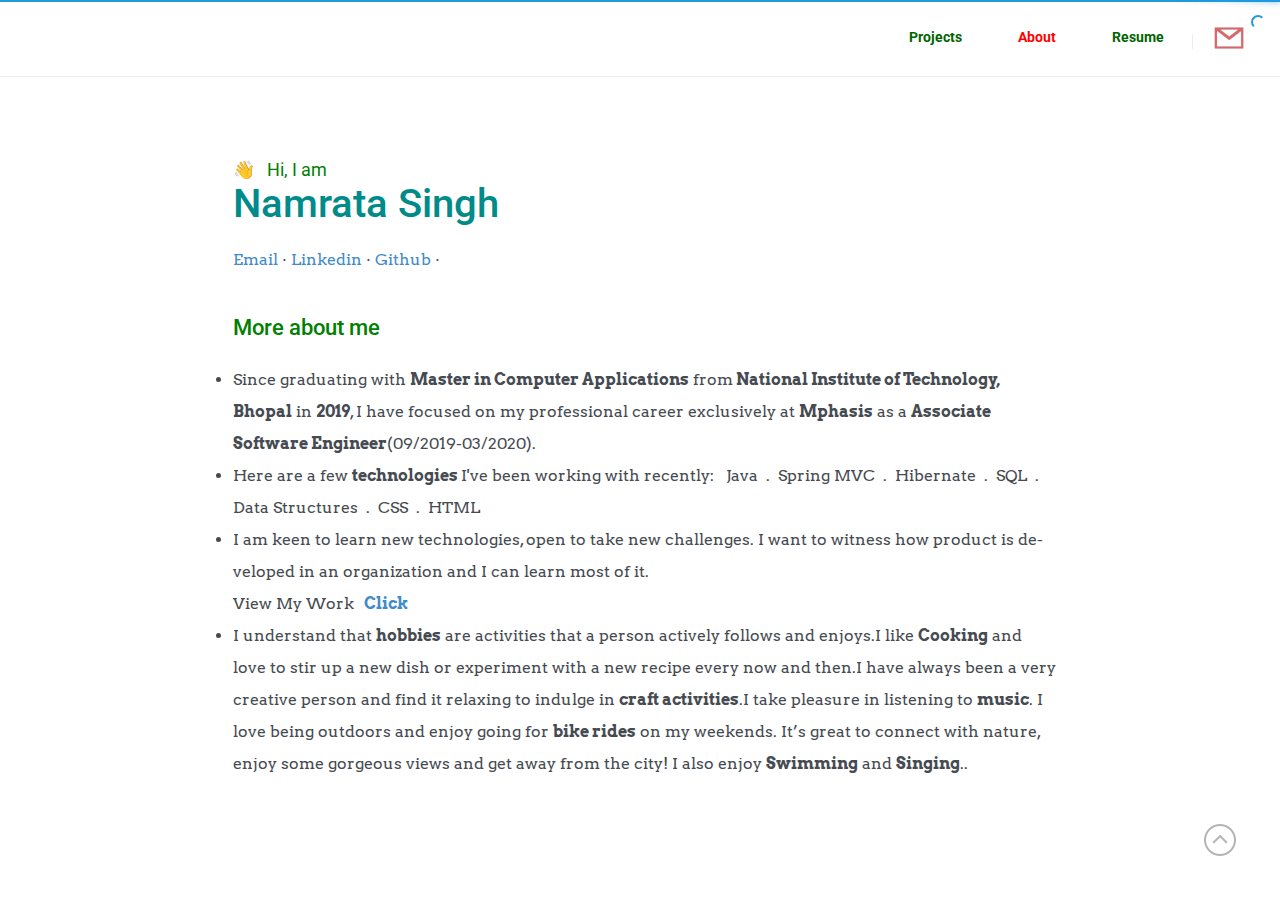
==== aboutme.html @ dafe9ccf "First version" ====
<!DOCTYPE html>
<html lang="en">
<head>
    <meta charset="utf-8">
    <meta name="viewport" content="width=device-width, initial-scale=1">
    <meta name="description" content="">
    <meta name="author" content="">
    <title>Namrata Singh· About</title>

    <link href="css/bootstrap.min.css" rel="stylesheet">
    <link href="css/animate.css" rel="stylesheet">
    <link href="css/flexslider.css" type="text/css" rel="stylesheet">
    <link href="css/font-awesome.min.css" rel="stylesheet">
    <link href="css/owl.carousel.css" rel="stylesheet">
    <link href="css/owl.theme.css" rel="stylesheet">
    <link href="css/magnific-popup.css" rel="stylesheet">
    <link href="css/aboutme.css" rel="stylesheet">  
    <link href="css/style.css" rel="stylesheet">
    <link href="https://fonts.googleapis.com/css?family=Arvo:400,400i|Roboto:400,500,700" rel="stylesheet">
    <link rel="icon" href="images/favicon.png" type="image/png"/>    
     <link rel="shortcut icon" type="image/png" href="images/logo.png" />

</head>

<body>
    <div class='wrapper'>
        <header id="header">
        <div class="navbar-wrap">
        <nav class="navbar navbar-default navbar-fixed-top" role="navigation">
            <div class="container">                    
            <div class="navbar-header">
                <button type="button" class="navbar-toggle" data-toggle="collapse" data-target="#navigation">
                    <span class="sr-only">Toggle navigation</span>
                    <span class="icon-bar"></span>
                    <span class="icon-bar"></span>
                    <span class="icon-bar"></span>
                </button>
            </div>
                  
                <div class="collapse navbar-collapse" id="navigation">
                <div class="left-side">
                    <ul class="nav navbar-nav" id="top-nav-2"></ul>
                        </div>

                        <div class="righ-side">
                             <ul class="nav navbar-nav"><li><a href="index.html"><h5 style="color:darkgreen"><b>Projects</b></h5></a></li>
                              <li class="current"><a href="aboutme.html"><h5 style="color:red"><b>About</b></h5></a></li>
                              <li><a href="8NamrataSinghCV.pdf" target="_blank"><h5 style="color:darkgreen"><b>Resume</b></h5></a></li>
                              <li class="vertical-separator"></li>
                              <li class="contact-icon email"><a href="mailto:namrataofficial1810@gmail.com" target="_blank"><img src="images/email1.png" alt="email icon"></a></li>
                              </li>
                            </ul>
                        </div>
                        </div>                   
                        </div>
                       </nav>
                       </div>
                       </header>  

                     <div class="clearfix"></div>
                     <div class="container">
                     <div class="project-desc-wrap" style="padding-top: 160px">
                     <div class="row">
                     <div class="col-sm-8 col-sm-offset-2">

                            <h4 style="color:green;"> 👋 &nbsp Hi, I am</h4>
                            <h1 style="color:darkcyan;">Namrata Singh</h1>                                                            
                            <p>
                           <a href="mailto:namrataofficial1810@gmail.com">Email</a> · <a href="https://www.linkedin.com/in/namrata-singh-9527a11a4" target="_blank">Linkedin</a> 
                               · <a href="https://github.com/snamrata18" target="_blank">Github</a> ·</p>
                           
                           <h3 style="color:green;">More about me</h3>
                        
                               <ul style="margin-bottom:32px">
                                <li>Since graduating with <b>Master in Computer Applications</b> from<b> National Institute of Technology,&nbsp Bhopal</b> in <b>2019</b>, I have focused on my professional career exclusively at <b>Mphasis</b> as a <b>Associate Software Engineer</b>(09/2019-03/2020). </li>
                                <li> Here are a few <b> technologies </b>I've been working with recently: &nbsp Java &nbsp.&nbsp Spring MVC &nbsp.&nbsp Hibernate &nbsp.&nbsp SQL &nbsp.&nbsp Data Structures &nbsp.&nbsp CSS &nbsp.&nbsp HTML </li>
                                <li>  I am keen to learn new technologies, open to take new challenges. 
                                      I want to witness how product is developed in an organization 
                                       and I can learn most of it.</br>View My Work <a href="https://github.com/snamrata18" target="_blank"><b> &nbsp Click </b></a></li>
                                <li> I understand that <b>hobbies</b> are activities that a person actively follows and enjoys.I like <b>Cooking</b> and love to stir up a new dish or experiment with a new recipe every now and then.I have always been a very creative person and find it relaxing to indulge in <b>craft activities</b>.I take pleasure in listening to <b>music</b>.
                                	I love being outdoors and enjoy going for <b>bike rides</b> on my weekends. It’s great to connect with nature, enjoy some gorgeous views and get away from the city! I also enjoy <b>Swimming</b> and <b>Singing</b>..
                                </li>
                                </ul>
                                                 
                         <div class="footer-nav">
                             <a href="#0" class="cd-top cd-is-visible cd-fade-out">Top</a>
                         </div>
 
                <script src="js/jquery.min.js"></script>
                <script src="js/bootstrap.min.js"></script>
                <script src="js/owl.carousel.min.js"></script>
                <script src="js/pace.min.js"></script>
                <script src="js/smoothscroll.js"></script>
                <script src="js/jquery.easing-1.3.pack.js"></script>
                <script src="js/isotope.min.js"></script>
                <script src="js/jquery.sticky.js"></script>
                <script src="js/jquery.nav.js"></script>
                <script src="js/jquery.scrollTo.js"></script>
                <script src="js/jquery.flexslider.js"></script>
                <script src="js/jquery.magnific-popup.min.js"></script>
                <script src="js/jquery.bootstrap-autohidingnavbar.js"></script>
                <script src="jquery.min.js"></script>
                <script src="js/aboutme.js"></script>   
                <script src="js/t-one.js"></script>   <script type="text/javascript">
                <script type="text/javascript">

                            var _gaq = _gaq || [];
                            _gaq.push(['_setAccount', 'UA-30961274-1']);
                             _gaq.push(['_trackPageview']);
                             (function() {
                             var ga = document.createElement('script'); ga.type = 'text/javascript'; ga.async = true;
                             ga.src = ('https:' == document.location.protocol ? 'https://ssl' : 'http://www') + '.google-analytics.com/ga.';
                             var s = document.getElementsByTagName('script')[0]; s.parentNode.insertBefore(ga, s); })();
                            </script></body>
                            </html>
---- css/aboutme.css ----
.failure{margin: 0 auto;
    width:52vw;
    
    text-align: center;}

    .failured{margin: 0 auto;
    width:50vw;
    
    text-align: center;}




.bg-img{
   background-color:  #b2b2b2;

}
.description{
    position: relative;
    margin: auto 0;
}



.gallery {
  width: 50vw;
  margin: auto;
  border-radius: 3px;
  overflow: hidden;
}

.img-c {
  width: 200px;
  height: 200px;
  float: left;
  position: relative;
  overflow: hidden;
}
.img-d {
  width: 600px;
  height: 400px;
  float: left;
  position: relative;
  overflow: hidden;
}
.img-l {
  position: absolute;
  width: 100%;
  height: 100%;
  background-size: cover;
  background-position: center;
  cursor: pointer;
  transition: transform ease-in-out 300ms;
}

.img-l img {
  display: none;
}
.img-w {
  position: absolute;
  width: 100%;
  height: 100%;
  background-size: cover;
  background-position: center;
  cursor: pointer;
  transition: transform ease-in-out 300ms;
}

.img-w img {
  display: none;
}

.img-c {
  transition: width ease 400ms, height ease 350ms, left cubic-bezier(0.4, 0, 0.2, 1) 420ms, top cubic-bezier(0.4, 0, 0.2, 1) 420ms;
}

.img-c:hover .img-w {
  transform: scale(1.08);
  transition: transform cubic-bezier(0.4, 0, 0.2, 1) 450ms;
}

.img-c.active1 {
  width: 50% !important;
  height: 50% !important;
  position: absolute;
  z-index: 2;
}

.img-c.postactive1 {
  position: absolute;
  z-index: 2;
  pointer-events: none;
}

.img-c.active1.positioned {
  left: 25% !important;
  transition-delay: 50ms;
}
.info{
  padding-top: 100px;
}



.img-d {
  transition: width ease 400ms, height ease 350ms, left cubic-bezier(0.4, 0, 0.2, 1) 420ms, top cubic-bezier(0.4, 0, 0.2, 1) 420ms;
}

.img-d:hover .img-l {
  transform: scale(1.08);
  transition: transform cubic-bezier(0.4, 0, 0.2, 1) 450ms;
}





.imagescale{
height: 300px;
width: 300px;

}
---- css/style.css ----
body {
    color: #464B52;
    font-family: 'Arvo', serif;
    font-weight: 400;
    line-height: 32px;
    -webkit-font-smoothing: antialiased;
    -webkit-hyphens: auto;
    -moz-hyphens: auto;
    -ms-hyphens: auto;
    hyphens: auto;
    -moz-font-feature-settings: "liga=1, dlig=1";
    -ms-font-feature-settings: "liga", "dlig";
    -webkit-font-feature-settings: "liga", "dlig";
    -o-font-feature-settings: "liga", "dlig";
    font-feature-settings: "liga", "dlig";
    font-size: 16px;
}
// @media only screen and (min-width: 800px) {
    // body,
    // html {
        // font-size: 14px;
    // }
// }
// @media only screen and (min-width: 1200px) {
    body,
    html {
        font-size: 16px;
    }
// }
// @media only screen and (min-width: 1600px) {
//     body,
//     html {
//         font-size: 18px;
//     }
// }
a {
    text-decoration: none;
    -webkit-transition: all 0.5s ease;
    transition: all 0.5s ease;
}
h1,
h2,
h3,
h4,
h5,
h6 {
    font-family: 'Roboto', sans-serif;
    color: #464B52;
    margin: 0;
    font-weight:400;
}

video {
    max-width: 100%;
    height: auto;
}

.hidden-content {
    display: none;
}

.embed-container { position: relative; padding-bottom: 56.25%; height: 0; overflow: hidden; max-width: 100%; } .embed-container iframe, .embed-container object, .embed-container embed { position: absolute; top: 0; left: 0; width: 100%; height: 100%; }

.img-caption {
    font-family: 'Arvo', serif;
    color: #626569;
    font-size: 14px;
    text-align: center;
    font-weight: 400;
    margin-top: 16px;
    font-style: italic;
    line-height: 24px;

}

p {
    margin: 16px 0 32px;
}


h1,
.h1 {
    font-weight: 500;
    font-size: 36px;
    line-height: 48px;
}


h2,
.h2 {
    font-weight: 700;
    font-size: 32px;
    line-height: 48px;
    position: relative;
    margin-top: 80px;
    margin-bottom: 48px;
}

h2::after {
    content: "";
    position: absolute;
    width: 30px;
    height: 4px;
    bottom: -8px;
    left: 0%;
    background-color: #464B52;

}


.quote::before{
/*   color: #D6D8DA; */
  content: "";
  position: absolute;
/*   font-size: 1em;
  line-height: 1em; */
  width: 23px;
  height: 18px;
  margin-left: -32px;
  margin-top: -12px;
  background: url(/images/projects/sat/quote.png) no-repeat top left;;
  background-size: 23px;
/*   margin-left: -100px; */
/*   bottom: -20px; */
/*   vertical-align: -100px; */
/*     content: "";
    position: absolute;
    width: 30px;
    height: 4px;
    bottom: -8px;
    left: -20px;
    background-image: "/images/project/sat/quote.png";
    background-color: red; */

}

.quote-from{
    /* SAT Student: */
font-size: 16px;
color: #888D93;
line-height: 32px;
font-style: italic;
}

h3 {
    font-size: 22px;
    color: #21242C;
    line-height: 40px;
/*     margin-top: 48px; */
    font-weight: 500;
}




.btn {
    padding: 7px 15px;
    font-size: 11px;
/*     text-transform: uppercase; */
/*     letter-spacing: 2px; */
    border-radius: 18px;
    -webkit-transition: all 0.3s ease;
    transition: all 0.3s ease;
}
.btn-default {
    color: #2F2F33;
    background-color: #fff;
    border-color: #eee;
}
.btn-white {
    background: #fff;
    color: #000;
}
.btn-white:hover {
    background: #1D1E1F;
    color: #fff;
}
.btn-dark {
    background: #212127;
    color: #fff;
}
.divide20 {
    height: 20px;
    display: block;
    clear: both;
}
.space {
/*     padding-bottom: 20px; */
    padding-top: 204px;
}

/* SOCIAL ICONS
   ================================================== */

.socialIcons {
    font-size: 16px;
}
.socialIcons ul {
    padding: 0;
}
.socialIcons li {
    display: inline-block;
    float: none;
    text-align: center;
    line-height: 26px;
    margin-right: 5px;
}
.socialIcons li a {
    color: #000;
    display: block;
    background: #fff;
    border-radius: 100%;
    width: 30px;
    height: 30px;
    border: 2px solid #000;
}
.socialIcons li a:hover {
    color: #fff;
}
.socialIcons li a.fb:hover {
    background: #3c599f;
}
.socialIcons li a.twitter:hover {
    background: #00aced;
}
.socialIcons li a.google:hover {
    background: #d85131;
}
.socialIcons li a.linkedin:hover {
    background: #017eb4;
}
.socialIcons li a.pinterest:hover {
    background: #d20003;
}
.socialIcons li a.youtube:hover {
    background: #c8312b;
}
/* PAGE WRAPPER
   ================================================== */

.wrapper {
    z-index: 2;
    background: #fff;
    position: relative;
}
/* SLIDER  
   ================================================== */

#slider {
    max-height: 700px;
}
.slides .overlay {
    content: ' ';
    position: absolute;
    left: 0;
    right: 0;
    top: 0;
    bottom: 0;
    background: rgba(40, 40, 53, 0.81) url("../images/dot.png");
}
/* SLIDER TEXT
   ================================================== */

.caption-wrap {
    font-weight: 400;
    font-size: 30px;
    text-align: center;
    filter: progid: DXImageTransform.Microsoft.Alpha(Opacity=80);
    color: #fff;
    left: 0;
    right: 0;
    top: 180px;
    position: absolute;
}
@media (max-width: 948px) {
    .caption-wrap {
        top: 80px;
    }
}
@media (min-width:1200px) {
    .caption-wrap {
        top: 235px;
    }
}
.caption-wrap span {
    display: block;
}
.caption-wrap .line-1 {
    position: relative;
    font-size: 18px;
    bottom: 15px;
}
.caption-wrap .line-1:before,
.caption-wrap .line-1:after {
    content: "\f005";
    font-family: FontAwesome;
    position: relative;
    font-style: normal;
    font-weight: normal;
    text-decoration: inherit;
    font-size: 12px;
    margin: 0 30px;
    top: -2px;
}
.caption-wrap .line-2 {
    font-family: 'Montserrat', sans-serif;
    font-weight: 600;
    text-transform: uppercase;
    font-size: 90px;
    letter-spacing: 15px;
    margin: 0 0 20px;
    color: #fff;
}
.caption-wrap .line-3 {
    font-size: 13px;
    text-transform: uppercase;
    margin: 0;
    position: relative;
    letter-spacing: 6px;
    font-family: 'Montserrat', sans-serif;
    color: #fff;
    margin: 25px 0;
}
.caption-wrap .line-3:before,
.caption-wrap .line-3:after {
    content: " ";
    position: absolute;
    width: 50px;
    height: 5px;
    border-top: 1px solid #FFFFFF;
    border-bottom: 1px solid #FFFFFF;
}
.caption-wrap .line-3:before {
    margin: 7px 0 0 -60px;
}
.caption-wrap .line-3:after {
    margin: 7px 0 0 10px;
}
.caption-wrap .line-4 {
    width: 100%;
    position: relative;
    font-size: 18px;
    margin: 50px 0 0;
}
.caption-wrap .line-5 {
    position: relative;
    text-align: center;
    margin: 35px auto;
    display: block;
    font-size: 20px;
}
.caption-wrap .line-5 a {
    text-decoration: none;
    display: inline-block;
    text-align: left;
    color: #FFFFFF;
    font-family: 'Montserrat', sans-serif;
    font-size: 14px;
    letter-spacing: 2px;
}
.caption-wrap .line-5 a:nth-child(1) {
    text-align: right;
}
.caption-wrap .line-5 a:nth-child(1):after {
    content: "\f005 ";
    font-family: FontAwesome;
    font-style: normal;
    font-weight: normal;
    text-decoration: inherit;
    position: relative;
    font-size: 30px;
    text-align: center;
    width: 90%;
    top: 4px;
    margin: 0;
    padding: 0 20px;
}
.caption-wrap .line-6 {
    font-size: 16px;
    letter-spacing: 7px;
    color: #fff;
}
.caption-wrap .line-6:before,
.caption-wrap .line-6:after {
    content: "\f068";
    font-family: FontAwesome;
    font-style: normal;
    font-weight: normal;
    text-decoration: inherit;
    position: relative;
    font-size: 16px;
    margin: 0 10px;
    top: 2px;
}
/* NAVIGATION
   ================================================== */

.contact-icon {
    opacity: 0.7;
    transition: 0.2s all ease-in;
}

.contact-icon:hover {
    opacity: 1;
}

.contact-icon.email {
    width: 46px;
    margin-left: 10px;
}

.contact-icon.linkedin {
    width: 44px;
    margin-left: 10px;
}


.contact-icon a {
    display: block;
    padding: 0 !important;
    margin: 0 !important;
}

.contact-icon a, .contact-icon img {
    max-width: 100% !important;
    max-height: 100%;
}

.navbar-wrap {
    position: relative;
    width: 100%;
    background: #fff;
    z-index: 16;
}

.navbar-default {
    background-color: #FFFFFF;
    border-color: none;
    border-bottom: 1px solid #eee;
    /*padding: 5px 0;*/
    margin-bottom: 0;
    border-radius: 0;
}
.navbar-default li {
    display: inline-block;
    margin: 15px 12px;
}
@media (min-width: 1140px) {
    .navbar-default li {
        margin: 15px 13px;
    }
}
@media (max-width: 948px) {
    .navbar-default li {
        display: inline-block;
        margin: 15px 4px;
    }
}
.navbar-nav>li>a {
    display: block;
/*     text-transform: uppercase; */
    font-size: 14px;
    color: #1c2334;
/*     letter-spacing: 2px; */
    -webkit-transition: all .3s;
    transition: all .3s;
    font-family: 'Roboto', sans-serif;
}
.navbar-default .navbar-nav>.active>a,
.navbar-default .navbar-nav>.active>a:hover,
.navbar-default .navbar-nav>.active>a:focus {
    color: #1c2334;
    background-color: #FFFFFF;
}
.navbar-default .righ-side {
    float: right;
    width: 43%;
}
.navbar-default .left-side {
    width: 43%;
    float: left;
    text-align: right;
}
@media (max-width: 768px) {
    .navbar-default .righ-side,
    .navbar-default .left-side {
        float: none;
        width: auto;
    }
    .nav>li {
        position: relative;
        display: block;
        text-align: left;
    }
    .navbar-nav>li>a {
        padding: 15px 20px;
    }
}
a.logo {
    position: absolute;
    top: 9px;
    left: 50%;
    width: 70px;
    height: 70px;
    line-height: 65px;
    text-align: center;
    margin-left: -35px;
    background-color: #FFF;
    color: #1c2334;
    font-size: 45px;
    border: 4px solid #1c2334;
    -webkit-transition: all 0.3s ease;
    transition: all 0.3s ease;
}
a.logo:hover {
    background: #1c2334;
    color: #fff;
    text-decoration: line-through;
}
.navbar-header {
    position: relative;
    padding: 18px 0;
}
/* SERVICE SECTION
   ================================================== */

#intro {
    background: url("../images/bg.png");
}
.service-wrap {
    /* border: 2px solid #1c2334; ! Used for more retro look,try it */
    /* outline: 1px dashed #98abb9; ! Used for more retro look,try */
    outline-offset: -6px;
    margin-top: 70px;
    margin-bottom: 20px;
}
.service-wrap .icon-wrap {
    height: 130px;
    padding: 15px 0 20px;
}
.service-wrap img {
    width: 60px;
    display: block;
    height: auto;
    margin: auto;
    padding: 20px 0 35px;
    border-bottom: 2px solid #1c2334;
}
.service-wrap .service-content {
    margin: 20px 15px 20px;
}
.service-wrap .service-btm {
    padding: 0;
    /* border-top: 2px solid #1c2334; */
    margin-left: 3px;
    margin-right: 3px;
}
.service-wrap .service-btm a {
    text-transform: uppercase;
    font-size: 14px;
    letter-spacing: 2px;
    display: block;
    cursor: pointer;
    color: #1c2334;
    font-family: 'Montserrat', sans-serif;
    padding: 15px 0;
}
.service-wrap .service-btm a:hover {
    background: #212127;
    outline: 1px dashed #555352;
    outline-offset: -6px;
    color: #8A8A8A
}
/* PORTFOLIO SECTION
   ================================================== */

#clients {
    background: #212127;
    outline: 1px dashed #555352;
    outline-offset: -6px;
    position: relative;
}
#clients .overlay {
    content: ' ';
    position: absolute;
    left: 0;
    right: 0;
    top: 0;
    bottom: 0;
    background: url("../images/dot.png");
}
#clients h2,
#clients h1 {
    color: #fff;
}
#clients p {
    color: #8A8A8A
}
/* PORTFOLIO FILTER NAVIGATION
   ================================================== */

.portfolio-categories {
    list-style: none;
    margin: 5px 0 25px;
    padding: 10px 0;
}
.portfolio-categories ul {
    padding: 0;
}
.portfolio-categories li {
    display: inline;
    margin-top: 5px;
    line-height: 200%;
}
.portfolio-categories li a {
    background: #fff;
    color: #26292a;
    text-transform: uppercase;
    letter-spacing: 2px;
    font-size: 11px;
    padding: 12px 15px;
    border-radius: 0;
}
.portfolio-categories ul li.active a,
.portfolio-categories ul li a:hover {
    background-color: #26292a;
    color: #FFF;
    text-decoration: none;
}
.isotope-item {
    position: relative;
    overflow: hidden;
    float: left;
    z-index: 2;
    // width: 49.9%;
}
/**** Isotope Filtering ****/

.isotope-item {
    z-index: 2;
}
.isotope-hidden.isotope-item {
    pointer-events: none;
    z-index: 1;
}
/**** Isotope CSS3 transitions ****/

.isotope,
.isotope .isotope-item {
    -webkit-transition-duration: 0.8s;
    transition-duration: 0.8s;
}
.isotope {
    -webkit-transition-property: height, width;
    transition-property: height, width;
}
.isotope .isotope-item {
    -webkit-transition-property: -webkit-transform, opacity;
    transition-property: transform, opacity;
}
/**** disabling Isotope CSS3 transitions ****/

.isotope.no-transition,
.isotope.no-transition .isotope-item,
.isotope .isotope-item.no-transition {
    -webkit-transition-duration: 0s;
    transition-duration: 0s;
}
.isotope-item .project-info {
    position: relative;
    padding: 16px;
    background-color: #fff
}
/* .isotope-item .project-info h4 {
    font-size: 12px;
    text-transform: uppercase;
    letter-spacing: 2px;
    margin-bottom: 10px;
} */
.isotope-item .project-info p {

    font-family: 'Arvo'ï¼Œserif;
    font-size: 14px;
    color: #626569;
    line-height: 24px;
    margin-top: 8px;
    margin-bottom: 0px;
}
.isotope-item .project-info:after,
.isotope-item .project-info:before {
    position: absolute;
    bottom: 100%;
    width: 0;
    height: 0;
    /*border: solid transparent;*/
    border: none;
    content: " ";
    pointer-events: none;
}
.isotope-item .project-info:after {
    left: 50%;
    margin-left: -16px;
    border-color: rgba(255, 255, 255, 0) rgba(255, 255, 255, 0) #FFFFFF;
    border-width: 16px;
}
.isotope-item .project-info:before {
    left: 50%;
    margin-left: -17px;
    border-bottom-color: #FFFFFF;
    border-width: 17px;
}
#portfolio {
    background: #f6f6f6;
}
.isotope-item {
    position: relative;
    margin-bottom: 30px;
}
.isotope-item figure {
    position: relative;
}
/*** effect inner-shadow ***/

.isotope-item .layer {
    position: absolute;
    top: 0px;
    right: 0px;
    bottom: 0px;
    left: 0px
}
/*** effect inner-shadow ***/

.isotope-item:hover .layer {
    box-shadow: inset 0px 0px 40px rgba(26, 25, 29, 0.45);
    -moz-box-shadow: inset 0px 0px 40px rgba(26, 25, 29, 0.45);
    -webkit-box-shadow: inset 0px 0px 40px rgba(26, 25, 29, 0.45);
}
.isotope-item .layer {
    transition: all 0.3s ease-in-out;
    -webkit-transition: all 0.3s ease-in-out;
    -moz-transition: all 0.3s ease-in-out;
    -ms-transition: all 0.3s ease-in-out;
    -o-transition: all 0.3s ease-in-out;
}
.isotope-item:hover .layer {
    transition: all 0.3s ease-in-out;
    -webkit-transition: all 0.3s ease-in-out;
    -moz-transition: all 0.3s ease-in-out;
    -ms-transition: all 0.3s ease-in-out;
    -o-transition: all 0.3s ease-in-out;
}
/* PROJECT DETAILS
   ================================================== */

.project-slide-wrap {
    background: #212127;
    outline: 1px dashed #4B4846;
    outline-offset: -6px;
    color: #8A8A8A;
    padding: 60px 0;
}
.project-desc-wrap {
    /*padding: 60px 0;*/
    padding-top: 80px;
    /* padding-bottom: 60px; */
}
.affix {
    top: 90px;
    /* Set the top position of pinned element */
}
.project-desc-wrap .project-info h4 {
    text-transform: uppercase;
    letter-spacing: 2px;
    font-size: 12px;
    border-bottom: 1px solid #eee;
    padding: 15px 0;
    margin-bottom: 14px;
}
.project-desc-wrap .image-wrap {
    margin: 40px 0;
    position: relative;
    text-align: center;
}
.project-desc-wrap .image-wrap img {
    max-width: 100%;
    height: auto;
}


.delimiter {
    margin-bottom: 25px;
}
/* CALL TO ACTION / CTA
   ================================================== */

.cta {
    background: #212127;
    -webkit-background-size: cover;
    background-size: cover;
    outline: 1px dashed #4B4846;
    outline-offset: -6px;
    position: relative;
    padding: 35px 30px;
    margin-top: 50px;
}
.cta p {
    text-transform: uppercase;
    font-style: inherit;
    font-size: 11px;
    letter-spacing: 2px;
    color: #8A8A8A;
}
/* EXTRA INFO SECTION
   ================================================== */

#extra-info {
    background: #26292a url("http://placehold.it/1920x600");
    outline: 1px dashed #4B4846;
    outline-offset: -6px;
    color: #8A8A8A;
    position: relative;
}
#extra-info .overlay {
    content: ' ';
    position: absolute;
    left: 0;
    right: 0;
    top: 0;
    bottom: 0;
    background: rgba(33, 33, 39, 0.96) url("../images/dot.png");
}
#extra-info h1 {
    margin-top: 0;
    color: #fff
}
#extra-info ul.info-list {
    margin-bottom: 35px
}
#extra-info ul.info-list li {
    padding-bottom: 8px;
    margin-bottom: 8px;
    border-bottom: 2px solid #FFFDFD;
    color: #fff;
    text-transform: uppercase;
    font-size: 12px;
    letter-spacing: 2px;
}
/* ABOUT SECTION
   ================================================== */

.team-holder {
    position: relative;
    display: block;
}
.team-holder .team-info .name {
    margin-bottom: 15px;
}
.team-holder .social-icons {
    margin-top: 15px
}
/* BLOG SECTION HOME PAGE
   ================================================== */

#news {
    background: #212127;
    outline: 1px dashed #4B4846;
    outline-offset: -6px;
    color: #8A8A8A;
}
.post-row {
    position: relative;
    margin-bottom: 35px;
}
.post-row .post-date {
    font-size: 12px;
    letter-spacing: 2px;
    text-transform: uppercase;
}
.post-row h3 {
    margin-top: 0;
    color: #fff;
}
.post-row h3 a {
    color: #fff;
}
/* CONTACT
   ================================================== */

#cta-contact {
    padding: 20px 0;
}
#contact {
    background: #f1f1f1;
}
#contact #comments {
    margin-top: 0;
}
#contact form {
    height: 215px;
}
#contact form .right {
    float: right;
}
#contact form input,
#contact form textarea {
    margin-bottom: 20px;
    width: 100%;
    outline: none;
    border: none;
}
#contact form input {
    padding-left: 15px;
    height: 42px;
    border-radius: 0;
    text-transform: uppercase;
}
#contact form textarea {
    padding: 15px;
    height: 90px;
    text-transform: uppercase;
    font-size: 16px;
    border-radius: 0;
    font-size: 11px;
    letter-spacing: 2px;
}
#contact form .btn {
    width: 100%;
    height: 50px;
    border-radius: 0;
    background: #212127;
    outline: 1px dashed #4B4846;
    outline-offset: -6px;
    color: #fff;
}
#contact form .btn:hover {
    background: #3B3B3F;
}
.alert-success {
background-color: #3DC98B;
border-color: rgba(214, 233, 198, 0);
color: #FFFFFF;
}

.alert-danger {
background-color: #EC4977;
border-color: rgba(235, 204, 209, 0);
color: #FFFFFF;
}

/* FOOTER
   ================================================== */

.footer-sat-bg {
    margin-top: 40px;
    background-color: #FFA9AA;
    width: 100%;
    position: relative;
    padding: 40px 0;
    opacity: 0.8;
    transition: 0.3s all ease-in;

}

.footer-sat-onward{
    font-family: 'Roboto',sans-serif;
    font-size: 18px;
    color: #B95252;
    line-height: 32px;
    margin-top: 0px;
    margin-bottom: 0px;
}

.footer-sat-title{
    font-family: 'Roboto',sans-serif;
    font-weight: 400;
    font-size: 26px;
    color: #FFFFFF;
    line-height: 40px;
    margin-top: 0;
    margin-bottom: 0px;
}

.footer-sat-bg:hover{
    opacity: 1;
}


.footer-ka-mobile-bg {
    margin-top: 40px;
    background-color: #596F85;
    width: 100%;
    position: relative;
    padding: 40px 0;
    opacity: 0.8;
    transition: 0.3s all ease-in;

}

.footer-ka-mobile-onward{
    font-family: 'Roboto',sans-serif;
    font-size: 18px;
    color: #BBDDFF;
    line-height: 32px;
    margin-top: 0px;
    margin-bottom: 0px;
}

.footer-ka-mobile-title{
    font-family: 'Roboto',sans-serif;
    font-weight: 400;
    font-size: 26px;
    color: #FFFFFF;
    line-height: 40px;
    margin-top: 0;
    margin-bottom: 0px;
}

.footer-ka-mobile-bg:hover{
    opacity: 1;
}


.footer-sap-bg {
    margin-top: 40px;
    background-color: #00C0A5;
    width: 100%;
    position: relative;
    padding: 40px 0;
    opacity: 0.8;
    transition: 0.3s all ease-in;

}

.footer-sap-onward{
    font-family: 'Roboto',sans-serif;
    font-size: 18px;
    color: #195D53;
    line-height: 32px;
    margin-top: 0px;
    margin-bottom: 0px;
}

.footer-sap-title{
    font-family: 'Roboto',sans-serif;
    font-weight: 400;
    font-size: 26px;
    color: #FFFFFF;
    line-height: 40px;
    margin-top: 0;
    margin-bottom: 0px;
}

.footer-sap-bg:hover{
    opacity: 1;
}

.footer-myfab5-bg {
    margin-top: 40px;
    background-color: #FAFAFA;
    width: 100%;
    position: relative;
    padding: 40px 0;
    opacity: 0.8;
    transition: 0.3s all ease-in;

}

.footer-myfab5-onward{
    font-family: 'Roboto',sans-serif;
    font-size: 18px;
    color: #25BD97;
    line-height: 32px;
    margin-top: 0px;
    margin-bottom: 0px;
}

.footer-myfab5-title{
    font-family: 'Roboto',sans-serif;
    font-weight: 400;
    font-size: 26px;
    color: #21242C;
    line-height: 40px;
    margin-top: 0;
    margin-bottom: 0px;
}

.footer-myfab5-bg:hover{
    opacity: 1;
}

.footer-wemap-bg {
    margin-top: 40px;
    background-color: #FCD97B;
    width: 100%;
    position: relative;
    padding: 40px 0;
    opacity: 0.8;
    transition: 0.3s all ease-in;

}

.footer-wemap-onward{
    font-family: 'Roboto',sans-serif;
    font-size: 18px;
    color: #866614;
    line-height: 32px;
    margin-top: 0px;
    margin-bottom: 0px;
}

.footer-wemap-title{
    font-family: 'Roboto',sans-serif;
    font-weight: 400;
    font-size: 26px;
    color: #3E3C2E;
    line-height: 40px;
    margin-top: 0;
    margin-bottom: 0px;
}

.footer-wemap-bg:hover{
    opacity: 1;
}

.footer-daya-bg {
    margin-top: 40px;
    background-color: #5AC5D1;
    width: 100%;
    position: relative;
    padding: 40px 0;
    opacity: 0.8;
    transition: 0.3s all ease-in;

}

.footer-daya-onward{
    font-family: 'Roboto',sans-serif;
    font-size: 18px;
    color: #126376;
    line-height: 32px;
    margin-top: 0px;
    margin-bottom: 0px;
}

.footer-daya-title{
    font-family: 'Roboto',sans-serif;
    font-weight: 400;
    font-size: 26px;
    color: #FFFFFF;
    line-height: 40px;
    margin-top: 0;
    margin-bottom: 0px;
}

.footer-daya-bg:hover{
    opacity: 1;
}

#footer {
    padding: 50px;
    background-color: #212127;
    outline: 1px dashed #4B4846;
    outline-offset: -6px;
    text-align: center;
}
#footer .disclaimer {
    text-transform: uppercase;
    font-size: 0.75em;
    color: #8A8A8A;
    letter-spacing: 0.2em;
    padding: 0px;
    margin: 0px;
    line-height: 40px;
}

.footer-wrapper {
    margin-top: 20px;
    padding: 0 20px 25px 50px;
    background-color: #f6f6f6;
    /*outline: 1px dashed #4B4846;*/
    /*outline-offset: -6px;*/
    text-align: right;
}

.footer-wrapper i {
    color: #75747A;
    font-size: 22px;
    padding-left: 8px;
}

.footer-wrapper i:hover {
    transition: 0.3s all;
    -webkit-transition: 0.3s all;
    -moz-transition: 0.3s all;
    color: #333;
}
/* BLOG
   ================================================== */

.blog-item {
    margin-bottom: 60px;
}
.blog-list {
    margin-bottom: 65px;
}
.blog-list .blog-item .item-content {
    padding: 25px 0;
}
.blog-item .item-content {
    padding: 25px 15px;
    background: #fff;
}
.post-media,
.post-title,
.post-meta {
    display: block;
    padding: 15px 0;
}
.post-title h2.title,
.post-title h2.title a {
    color: rgb(43, 42, 56);
    font-size: 28px;
    margin: 0;
    font-weight: 600;
}
.post-title h2.title a:hover {
    color: #48505e;
}
.post-title blockquote {
    color: #aaa;
    margin: 0;
    padding: 0;
    width: 100%;
}
.post-title blockquote:before {
    content: "";
}
.post-title blockquote p {
    font-style: normal;
    padding-left: 0;
}
.post-meta {
    font-size: 10px;
    font-weight: 300;
    letter-spacing: 2px;
    margin: 14px 0 20px 0;
    padding: 0;
    text-transform: uppercase;
}
.post-meta ul {
    list-style: none;
    margin: 0;
    padding: 0;
}
.post-meta li {
    display: inline;
    margin-right: 5px;
}
.post-meta li:last-child {
    margin-right: 0;
}
.post-meta li:after {
    content: "\2022";
}
.post-meta li:last-child:after {
    content: "";
}
.post-meta span {
    padding-right: 8px;
    line-height: 18px;
}
.post-meta a {
    color: #aaa;
    display: inline-block;
}
.post-meta a:hover {
    color: #676767;
}
.post-entry .button {
    margin-top: 14px;
}
.format-video iframe,
.format-video object,
.format-video embed {} .post-media {
    position: relative;
}
.post-media img {
    display: block;
    width: 100%;
}
.responsive-video-div > div {
    position: relative;
}
.responsive-video-div iframe {
    height: 100%;
    left: 0;
    position: absolute;
    top: 0;
    width: 100%;
}
.responsive-video-vimeo {
    max-width: 1130px;
}
.responsive-video-vimeo > div {
    padding-top: 56.26506%;
}
.responsive-video-youtube {
    max-width: 1130px;
}
.responsive-video-youtube > div {
    padding-top: 56.271981%;
}
.post-date {
    font-size: 10px;
    letter-spacing: 2px;
    margin-bottom: 14px;
    text-transform: uppercase;
    margin-top: 20px;
}
.post-date ul {
    margin: 0;
    padding: 0;
}
.post-date li {
    display: inline;
    margin-right: 5px;
}
.post-date li:last-child {
    margin-right: 0;
}
.post-date span.day:after {
    content: ",";
}
.post-date li:after {
    content: "/";
    margin-left: 8px;
}
.post-date li:last-child:after {
    content: "";
    margin-left: 0;
}
.post-entry .divider {
    border-bottom: 1px solid #eee;
    width: 20%;
    margin: 0 auto;
    margin-top: 35px;
    margin-bottom: 35px;
}
/* BLOG COMMENTS
   ================================================== */

#comments {
    margin-top: 45px;
}
.well {
    min-height: 20px;
    padding: 19px;
    margin-bottom: 20px;
    background-color: #eee;
    border: none;
    border-radius: 0;
    -webkit-box-shadow: none;
    box-shadow: none;
}
.author {
    background: #212127;
    outline: 1px dashed #4B4846;
    outline-offset: -6px;
    position: relative;
    padding: 35px 30px;
    margin-top: 50px;
    color: #8A8A8A;
}
.blog-tags {
    margin-top: 35px;
}
.blog-tags a {
    border: none;
    margin: -5px 10px 0;
}
#comments .media .avatar,
.author .avatar {
    width: 80px;
    height: 80px;
    display: block;
}
.media-heading {
    margin: 0 0 20px;
}
.media-heading a {
    color: #000;
    display: block;
}
.media-heading a:hover {
    background-color: #f7e800;
    -webkit-text-decoration-style: none;
    -moz-text-decoration-style: none;
    text-decoration-style: none;
}
.media,
.media {
    margin-top: 30px;
}
.media-body .well {
    background: transparent;
}
/* SUBHEADER USED FOR INTERNAL PAGES
   ================================================== */

.subheader {
    background: #212127;
    outline: 1px dashed #4B4846;
    outline-offset: -6px;
    color: #8A8A8A;
    display: block;
    height: 150px;
    margin-bottom: 65px;
    ms-overflow-y: hidden;
    overflow-y: hidden;
    position: relative;
}
.breadcrumb {
    background-color: transparent;
    border-radius: 0;
    list-style: none;
    margin-top: 55px;
    padding: 0;
}
.breadcrumb li a {
    color: #fff;
}
.breadcrumb li.active {
    color: #fff;
    font-weight: 600;
}
/* BLOG PAGE
   ================================================== */

.comment-form {
    margin: 50px 0 80px;
    border-top: 1px solid #eee;
}
.widget {
    margin-bottom: 30px;
}
.blog-container {
    padding-bottom: 80px;
    padding-top: 55px;
}
h4.heading {
    padding: 15px 20px;
    background: #212127;
    outline: 1px dashed #4B4846;
    outline-offset: -6px;
    color: #8A8A8A;
}
ul.menu-link {
    margin-bottom: 9px;
}
ul.menu-link > li {} ul.menu-link > li:first-child {
    border: none;
}
ul.menu-link > li a {
    color: #26292a;
    display: block;
    font-size: 12px;
    line-height: 24px;
    padding: 8px 0;
    letter-spacing: 2px;
    text-transform: uppercase;
}
ul.menu-link > li a:hover {
    color: #000;
    text-decoration: none;
}
.tagcloud a {
    background-color: #fff;
    border: 1px solid #eee;
    color: #434955;
    border-radius: 18px;
    display: inline-block;
    font-size: 15px !important;
    line-height: 26px;
    margin: 0 8px 10px;
    moz-transition: .3s;
    ms-transition: .3s;
    o-transition: .3s;
    padding: 0 10px;
    -webkit-transition: .3s;
    transition: .3s;
    vertical-align: top;
    webkit-transition: .3s;
}
.tagcloud a:hover {
    background-color: #ebebeb;
    color: #000;
    text-decoration: none;
}
/* LATEST POSTS WiDGET */

.side-post ul {
    padding: 0;
}
.side-post li {
    clear: both;
    border-bottom: none;
    list-style: none;
    padding: 10px 0 !important;
}
.side-post {
    margin: 0 0 10px;
}
.side-post li img {
    float: left;
    width: 60px;
    margin: 0 10px 2px 0;
    padding: 3px;
}
.side-post li a {
    display: block;
    color: #353535;
    margin: 10px 0 0 !important;
}
.side-date {
    font-style: italic;
    font-size: 11px;
}
/* INPUTS */

input[type=text],
.form-inline input,
.form-control,
textarea {
    border: #eee solid 1px;
    border-radius: 0;
    -webkit-box-shadow: none;
    box-shadow: none;
    margin: 0;
    padding: 10px;
    webkit-box-shadow: none;
    font-size: 11px;
    letter-spacing: 2px;
}
/* LOADER */

.pace {
    -webkit-pointer-events: none;
    pointer-events: none;
    -webkit-user-select: none;
    -moz-user-select: none;
    -ms-user-select: none;
    user-select: none;
}
.pace-inactive {
    display: none;
}
.pace .pace-progress {
    background: #29d;
    position: fixed;
    z-index: 2000;
    top: 0;
    left: 0;
    height: 2px;
    -webkit-transition: width 1s;
    transition: width 1s;
}
.pace .pace-progress-inner {
    display: block;
    position: absolute;
    right: 0px;
    width: 100px;
    height: 100%;
    -webkit-box-shadow: 0 0 10px #29d, 0 0 5px #29d;
    box-shadow: 0 0 10px #29d, 0 0 5px #29d;
    opacity: 1.0;
    -webkit-transform: rotate(3deg) translate(0px, -4px);
    -ms-transform: rotate(3deg) translate(0px, -4px);
    transform: rotate(3deg) translate(0px, -4px);
}
.pace .pace-activity {
    display: block;
    position: fixed;
    z-index: 2000;
    top: 15px;
    right: 15px;
    width: 14px;
    height: 14px;
    border: solid 2px transparent;
    border-top-color: #29d;
    border-left-color: #29d;
    border-radius: 10px;
    -webkit-animation: pace-spinner 400ms linear infinite;
    -ms-animation: pace-spinner 400ms linear infinite;
    animation: pace-spinner 400ms linear infinite;
}
@-webkit-keyframes pace-spinner {
    0% {
        -webkit-transform: rotate(0deg);
        transform: rotate(0deg);
    }
    100% {
        -webkit-transform: rotate(360deg);
        transform: rotate(360deg);
    }
}
@-ms-keyframes pace-spinner {
    0% {
        -ms-transform: rotate(0deg);
        transform: rotate(0deg);
    }
    100% {
        -ms-transform: rotate(360deg);
        transform: rotate(360deg);
    }
}
@keyframes pace-spinner {
    0% {
        -webkit-transform: rotate(0deg);
        -ms-transform: rotate(0deg);
        transform: rotate(0deg);
        -webkit-transform: rotate(0deg);
        -ms-transform: rotate(0deg);
        transform: rotate(0deg);
    }
    100% {
        -webkit-transform: rotate(360deg);
        -ms-transform: rotate(360deg);
        transform: rotate(360deg);
        -webkit-transform: rotate(360deg);
        -ms-transform: rotate(360deg);
        transform: rotate(360deg);
    }
}


/* Customizable Styles */
.green-separator {
    background-color: #8BC34A;
    width: 100%;
    position: relative;
}

.green-separator .bg-texture {
  background-image: url(../images/green-separator.png);
  height: 100%;
  width: 100%;
  opacity: 0.5;
  top: 0;
  left: 0;
  position: absolute;
}


.green-separator h3 {
    color: white;
    font-family: 'Open Sans', sans-serif;
    font-weight: normal;
}

.blue-separator {
    background-color: #72C4D3;
    width: 100%;
    position: relative;
}


.dark-blue-separator {
    background-color: #56687A;
    width: 100%;
    position: relative;
}

.light-gray-separator {
    background-color: #F6F7F7;
    width: 100%;
    position: relative;
}

.lighter-gray-separator {
    background-color: #FAFAFA;
    width: 100%;
    position: relative;
}

.pink-separator {
    background-color: #FFA9AA;
    width: 100%;
    position: relative;
}
/* .dark-blue-separator span{
    font-family: "Montserrat", sans-serif;
    font-weight: 400;
    font-size: 24px;
    color: #FFFFFF;
} */


.darker-blue-separator {
    background-color: #3E4F66;
    width: 100%;
    position: relative;
}

.dark-blue-separator h2 {
    /* SOLUTION: */
    font-family: "Open Sans", sans-serif;
    font-weight: bold;
    font-size: 44px;
    color: #FFFFFF;
    line-height: 50px;
    text-shadow: 2px 3px 0px rgba(255,255,255,0.10);
    text-align: center;
    letter-spacing: 1px;
}




#project-sub-title {
    font-family: Karla, sans-serif;
    color: #7E7E7E;
    font-size: 22px;
}

.project-desc-wrap h1 {
    font-family: 'Roboto';
    font-weight: 500;
    font-size: 40px;
    line-height: 48px;
}

/* .portfolio-sub-title {
.project-desc-wrap h2 {
    margin-top: 60px;
    font-family: 'Open Sans', sans-serif;
    font-size: 22px;
    color: #26292A;
    text-transform: uppercase;
    font-weight: normal;
    text-align: center;
} */

/* .project-desc-wrap h3 {
    margin-top: 40px;
    font-family: 'Open Sans', sans-serif;
    font-size: 18px;
    color: #26292A;
    text-transform: uppercase;
    font-weight: normal;
} */

/* .project-desc-wrap p,
.grey-separator p,
.white-separator p,
ul li {
    color: #464B52;
    font-weight: normal;
    line-height: 32px;
}
 */




.project-desc-wrap p em {
    color: #464B52;
    font-weight: normal;
    font-style: normal;
}


.unstyled-bullet-points {
    list-style-type: none;
    padding: 0px;
    margin: 0px;
}

.project-desc-wrap .isotope-item {
    float: none !important;
}

.project-desc-wrap .isotope-item figure img {
    margin: 0 auto;    
}

.project-desc-wrap .isotope-item:hover .layer {
    box-shadow: none;
    -moz-box-shadow: none;
    -webkit-box-shadow: none;
}

.isotope-item .project-info h4 {
    font-family: 'Roboto', sans-serif;
    font-size: 15px;
    color: #26292A;
    line-height:24px;
}

.extra-padding {
    padding-top: 35px;
    padding-bottom: 35px;
}

ul.dashed {list-style: none;}
ul.dashed li:before{ content:"-"; position:relative; left:-20px;}
ul.dashed li{ text-indent:-5px; }

.bluegreen-separator {
    background-color: #79C0C2;
}

.bluegreen-separator h2 {
    /* SOLUTION: */
    font-family: "Open Sans", sans-serif;
    font-weight: bold;
    font-size: 44px;
    color: #FFFFFF;
    line-height: 60px;
    text-shadow: 2px 3px 0px rgba(0,0,0,0.10);
}

.bluegreen-separator p {
    /* Monitroing App + Too: */
    font-size: 30px;
    color: #FFFFFF;
}

.daya-solution-wrapper {
    padding-top: 30px;
    padding-bottom: 45px;
}

.sap-logotype-wrapper {
    padding-top: 99px;
    padding-bottom: 98px;
}

.ka-mobile-mock-wrapper {
    padding-top: 72px;
    padding-bottom: 72px;
}

.sat-logotype-wrapper {
    padding-top: 80px;
    padding-bottom: 80px;
}

.sat-review-wrapper {
    padding-top: 80px;
    padding-bottom: 80px;
}


.grey-separator {
    background-color: #FCFCFC;
    padding: 80px 0;
}

.white-separator {
    background-color: #FFFFFF;
    padding: 80px 0;
}

/* .white-separator h2,
.grey-separator h2 {
    font-family: "Open Sans", sans-serif;
    font-weight: normal;
    font-size: 32px;
    color: #707070;
} */


.footer-nav .pj-name {
    font-family: "Montserrat", sans-serif;
    font-size: 12px;
    color: #696A6A;
    text-align: center;
}

.footer-nav .pj-name.current {
    color: #55B4A1;
}

.footer-nav a:hover {
    text-decoration: none;
}

.footer-nav .desc {
    font-family: "Roboto", sans-serif;
    font-size: 11px;
    color: #807E84;
    font-weight: 400;
    text-align: center;
}

.footer-nav .col-sm-1:hover .pj-name {
    color: #55B4A1;
    transition: color 0.3s;
    -webkit-transition: color 0.3s;
    -moz-transition: color 0.3s;
}

.footer-nav .col-sm-1 {
    width: 50%;
    padding: 0;
    float: left;
    margin-top: 5px; 
    margin-bottom: 5px;
}

.footer-nav .actions {
    font-family:'Montserrat', sans-serif;
    font-size:11px;
    color: #777777;
    margin-bottom: 30px;
    margin-top: 15px;
}

.footer-nav .actions a {
    color: #777777;
}

.footer-nav .actions a:hover {
    color: #55B4A1;
    transition: color 0.3s;
    -webkit-transition: color 0.3s;
    -moz-transition: color 0.3s;
}

@media (min-width: 500px) {
    .footer-nav .col-sm-1 {
        width: 33%;
        padding: 0;
        float: left;
    }
}


@media (min-width: 768px) {
    .footer-nav .col-sm-1 {
        width: 20%;
        padding: 0;
    }
}


@media (min-width: 990px) {
    .learn-to-brush {
        width: 36%;
    }

    .footer-nav .col-sm-1 {
        width: 11.111111%;
        padding: 0;
    }
}




.cd-top {
  display: inline-block;
  height: 40px;
  width: 40px;
  position: fixed;
  bottom: 100px;
  right: 10px;
  z-index: 10;
  /* image replacement properties */
  overflow: hidden;
  text-indent: 100%;
  white-space: nowrap;
  background: url(../images/back-to-top.png) no-repeat center;
  visibility: hidden;
  opacity: 0;
  -webkit-transition: opacity .3s 0s, visibility 0s .3s;
  -moz-transition: opacity .3s 0s, visibility 0s .3s;
  transition: opacity .3s 0s, visibility 0s .3s;
}
.cd-top.cd-is-visible, .cd-top.cd-fade-out, .no-touch .cd-top:hover {
  -webkit-transition: opacity .3s 0s, visibility 0s 0s;
  -moz-transition: opacity .3s 0s, visibility 0s 0s;
  transition: opacity .3s 0s, visibility 0s 0s;
}
.cd-top.cd-is-visible {
  /* the button becomes visible */
  visibility: visible;
  opacity: .5;
}
.cd-top.cd-fade-out {
  /* if the user keeps scrolling down, the button is out of focus and becomes less visible */
  opacity: .5;
}
.cd-top:hover {
  /*background-color: #e86256;*/
  opacity: 1;
}

.btn-launch:link,
.btn-launch:visited {
    border: 2px solid #16A95B;
    border-radius: 4px;
    padding: 16px 40px;
    font-size: 20px;
    color: #16A95B;
    line-height: 32px;
}

.btn-launch:hover,
.btn-launch:active {
    color: #fff;
    background-color: #16A95B;
    transition: all 0.3s;
    -webkit-transition: all 0.3s;
    -moz-transition: all 0.3s;
}


.btn-myfab5:link,
.btn-myfab5:visited {
    border: 2px solid #3DA49D;
    border-radius: 3px;
    padding: 18px 40px;
    font-size: 20px;
    color: #3DA49D;
}

.btn-myfab5:hover,
.btn-myfab5:active {
    color: #fff;
    background-color: #3DA49D;
    transition: all 0.3s;
    -webkit-transition: all 0.3s;
    -moz-transition: all 0.3s;
}

.embed-container { position: relative; padding-bottom: 56.25%; height: 0; overflow: hidden; max-width: 100%; } .embed-container iframe, .embed-container object, .embed-container embed { position: absolute; top: 0; left: 0; width: 100%; height: 100%; }

@media only screen and (min-width: 768px) {
  .cd-top {
    right: 20px;
    bottom: 20px;
  }
}
@media only screen and (min-width: 1024px) {
  .cd-top {
    height: 60px;
    width: 60px;
    right: 30px;
    bottom: 30px;
  }
}



.lead{
    font-size: 16px;
    margin-top: 32px;
    margin-bottom: 32px;
    line-height: 32px;
}

.project-desc-wrap .lead {
    font-family: Arvo, serif;
    font-size: 20px;
    margin-top: 32px;
    margin-bottom: 80px;
    line-height: 32px;
}


#intro .learn-more {
    font-family: Roboto, sans-serif;
    font-size: 16px;
    line-height: 24px;
    margin-bottom: 144px;
}    



.project-bg-1 {
    background-color: #5AC5D1;
}

.project-bg-2 {
    background-color: #FFA9AA;
}

.project-bg-3 {
    background-color: #596F85;
}

.project-bg-4 {
    background-color: #00C0A5;
}

.project-bg-5 {
    background-color: #FAFAFA;
}

.project-bg-6 {
    background-color: #FCD97B;
}

.project-bg-1 .learn-more a {
    color: #126376;    
}

.project-bg-2 .learn-more a,
.project-bg-2 .request-password a{
    color: #B95252;    
}

.project-bg-3 .learn-more a {
    color: #BBDDFF;
}

.project-bg-4 .learn-more a {
    color: #195D53;    
}

.project-bg-5 .learn-more a {
    color: #25BD97;    
}

.project-bg-6 .learn-more a {
    color: #866614;    
}


.project-item {
    color: #ffffff;
}

.project-bg-5 .project-item {
    color: #464B52;
}

.project-bg-6 .project-item {
    color: #3E3C2E;
}

.project-item .right-wrapper img {
    max-width: 100%;
    max-height: 100%;
    margin-top: 32px;
    margin-left: -8px;
}

.project-item .text-wrapper {
    margin-top: 64px;
}

.project-item .project-title {
    font-family: Roboto, sans-serif;
    font-weight: 500;
    font-size: 40px;
    line-height: 48px;
}

.project-item .project-description {
    font-family: Arvo, serif;
    font-size: 18px;
    line-height: 32px;
    margin-top: 16px;
}

.project-item .learn-more {
    line-height: 24px;
    margin-top: 32px;
}

.project-item .learn-more a,
.project-item .request-password a {
    font-family: Roboto, sans-serif;
}

.ka-password-instruction {
/* Please enter the pas: */
    font-family: Roboto, sans-serif;
    font-size: 20px;
    color: #626569;
    line-height: 40px;
    margin-top: 40px;
    margin-bottom: 16px;
}

.ka-password-instruction img{
    margin-right: 8px;

}

#ka-password {
    padding-left: 16px;
    line-height: 40px;
    font-family: Roboto, sans-serif;
    font-size: 18px;
    color: #626569;
    letter-spacing: 0px;
    border-radius: 8px;
    height: auto;
    width: 320px;


}

.password-failed {
    font-family: Roboto, sans-serif;
    font-size: 18px;
    color: #626569;
}


/* #ka-password-submit{

    font-family: Roboto, sans-serif;
    font-size: 20px;
    color: #FFFFFF;
    padding: 8px 40px;
    background-color: #FFA9AA;
    border-radius: 100px;
    transition: ;


} */

#ka-password-submit{

    font-family: Roboto, sans-serif;
    font-size: 16px;
    color: #FFFFFF;
    padding: 12px 48px;
    background-color: #FFA9AA;
    border-radius: 100px;
    text-decoration: none;
    transition: 0.2s;

}

#ka-password-submit:hover {
    background-color: #F47C7D;

}

#ka-password-submit:active {
    background-color: #E1494B;
    transition: none;

}

#ka-password-request {
    font-family: Roboto, sans-serif;
    font-size: 16px;  
    margin-left: 48px;
}

.fadeInBlock {
    opacity:0;
}

#ka-mobile-sap-nav footer{
/*     position: absolute;
    bottom: 0; */
    width: 100%;
    margin-top: 160px;
}

@keyframes arrow-bounce{60%{transform:translateX(8px)}70%{transform:translateX(-3px)}80%{transform:translateX(2px)}90%{transform:translateX(-1px)}}

@media (min-width: 768px){
    .container {
        width: 1005px;
    }

    ul { margin: 16px 0 0; padding: 0;}
    li li {margin-right: 1em;}

    #portfolio-container .isotope-item {
        width: 49.9%;
    }

    #intro .container,
    #projects .container {
        width: 1280px;
        margin: 0 auto;
        padding-left: 0;
        padding-right: 0;
    }

    #intro .container .row,
    #projects .container .row {
        margin-left: 0;
        margin-right: 0;
    }

    .navbar-wrap .container {
        width: 1280px;
    }
    .navbar-default .righ-side {
        width: inherit;
    }

    #visual .container {
        width: 1170px;
    }

    .project-bg-1 {
        height: 640px;
    }

    .project-item .left-wrapper.col-sm-7 {
        width: 552px;
        padding: 0;
        margin-left: 96px;
        margin-right: 12px;
    }

    .project-item .right-wrapper.col-sm-5 {
        width: 620px;
        padding: 0;
    }

    #intro .col-sm-7 {
        padding: 0;
        margin-left: 96px;
        width: 659px;
    }

    .project-item .right-wrapper {
        height: 640px;
        position: relative;
    }

    .project-item .right-wrapper img {
        // margin-left: 0;
        position: absolute;
        bottom: 0;
        right: 0;
    }

    .project-item .text-wrapper {
        margin-top: 230px;
        /*! cursor: pointer; */
        // opacity: 0.95;
        
    }

    .project-item .text-wrapper .project-title,
    .project-item .text-wrapper .project-description,
    .project-item .text-wrapper .learn-more {
        transition: 0.23s ease-in;
    }

    // .project-item .learn-more a:after {
    //     content: url(/images/learn-more.svg);
    //     display: inline-block;
    //     margin-left: 7px;
    // }

    // .project-item .learn-more a:hover:after {
    //     animation: arrow-bounce 1s cubic-bezier(.4,.04,.4,1);
    // }


    // .text-wrapper:hover .project-title,
    // .text-wrapper:hover .project-description,
    // .text-wrapper:hover .learn-more, {
    //     opacity: 1;
    //     text-shadow: 0px 2px 6px rgba(0,0,0,0.50);
    // }

    .project-item .text-wrapper:hover .project-title,
    .project-item .text-wrapper:hover .project-description,
    .project-item .text-wrapper:hover .learn-more {
        // opacity: 1;
        text-shadow: 0px 2px 6px rgba(0,0,0,0.10);
    }

    // .project-item:hover a:after {
    //     animation: arrow-bounce 1s cubic-bezier(.4,.04,.4,1);
    // }

    .right-side {
        margin-right: 81px;
    }

    .navbar-default li.vertical-separator {
        margin: 0;
        padding: 0;
        height: 15px;
        margin-top: 34px;
        border-left: 1px solid #ececec;
    }

    .contact-icon.email {
        width: 46px;
        margin-left: 13px;
    }

    .contact-icon.linkedin {
        width: 44px;
        margin-left: 0;
    }

    .methods-special img {
        max-width: inherit !important;
    }

}
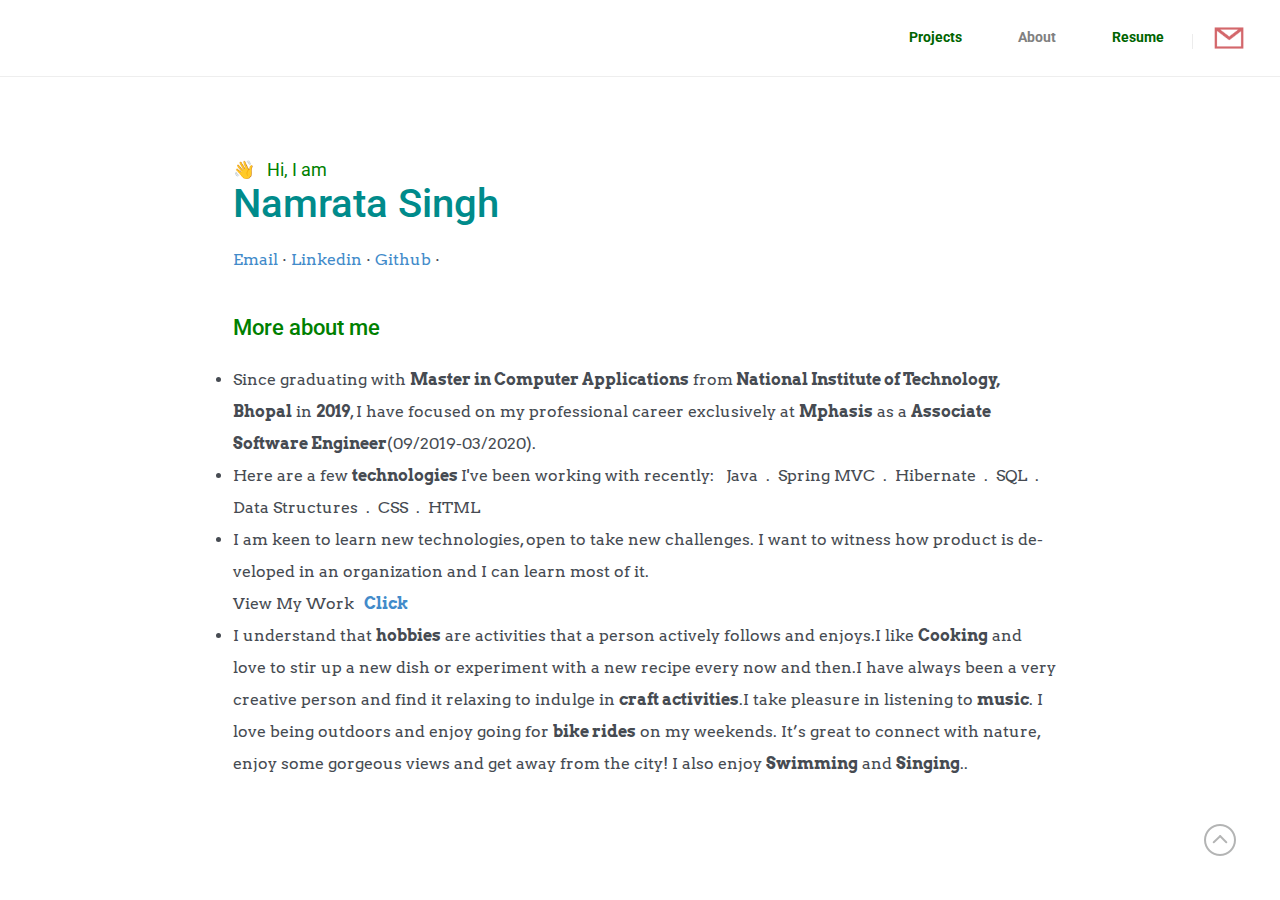
==== commit b0983988: "Update aboutme.html" ====
--- a/aboutme.html
+++ b/aboutme.html
@@ -44,7 +44,7 @@
 
                         <div class="righ-side">
                              <ul class="nav navbar-nav"><li><a href="index.html"><h5 style="color:darkgreen"><b>Projects</b></h5></a></li>
-                              <li class="current"><a href="aboutme.html"><h5 style="color:red"><b>About</b></h5></a></li>
+                              <li class="current"><a href="aboutme.html"><h5 style="color:grey"><b>About</b></h5></a></li>
                               <li><a href="8NamrataSinghCV.pdf" target="_blank"><h5 style="color:darkgreen"><b>Resume</b></h5></a></li>
                               <li class="vertical-separator"></li>
                               <li class="contact-icon email"><a href="mailto:namrataofficial1810@gmail.com" target="_blank"><img src="images/email1.png" alt="email icon"></a></li>
